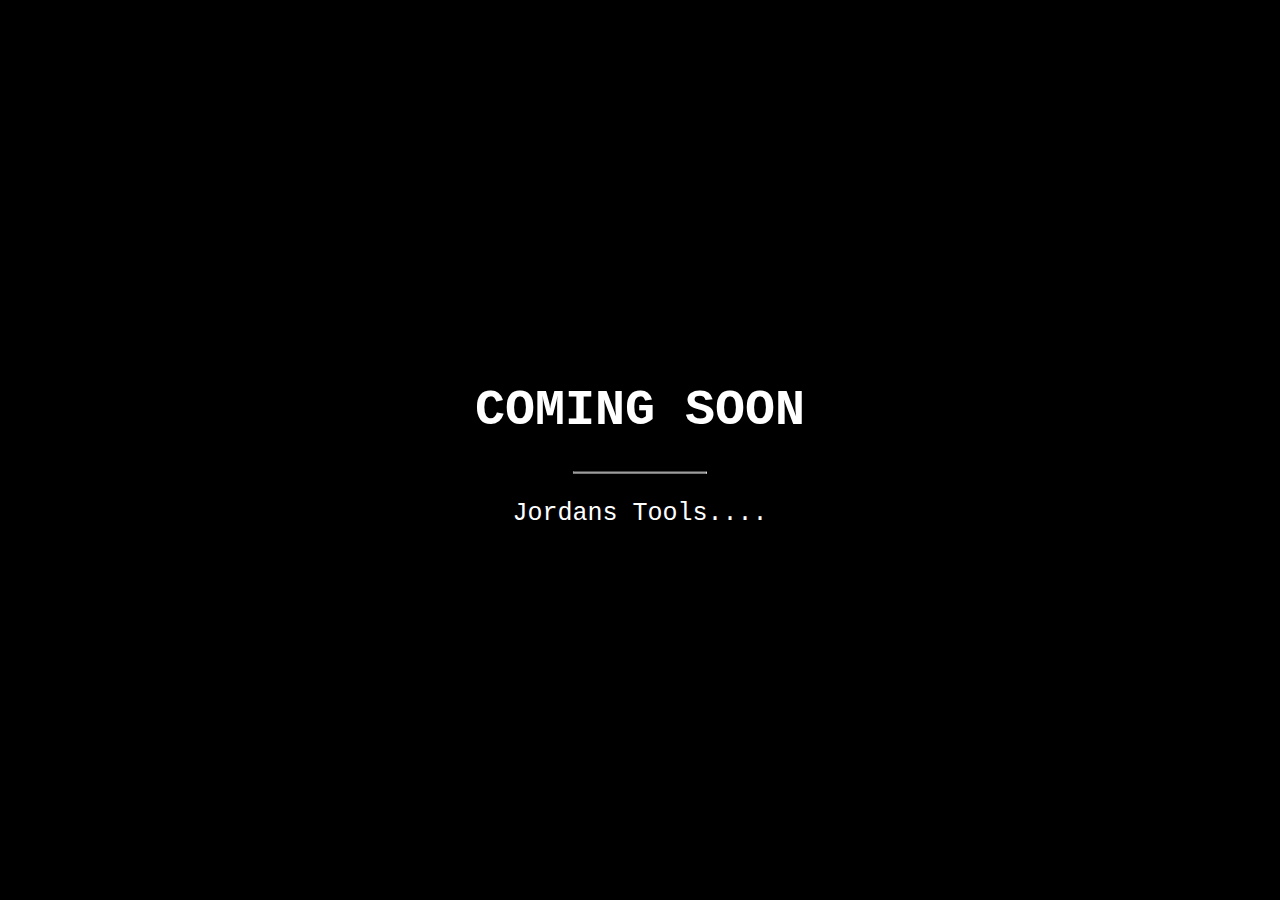
==== index.html @ be57dd71 "First Commit" ====
<!DOCTYPE html>
<html>
<head>
    <title>Jordans Tools</title>
</head>
<style>
body, html {
  height: 100%;
  margin: 0;
}

.bgimg {
  background-color: black;
  height: 100%;
  background-position: center;
  background-size: cover;
  position: relative;
  color: white;
  font-family: "Courier New", Courier, monospace;
  font-size: 25px;
}

.topleft {
  position: absolute;
  top: 0;
  left: 16px;
}

.bottomleft {
  position: absolute;
  bottom: 0;
  left: 16px;
}

.middle {
  position: absolute;
  top: 50%;
  left: 50%;
  transform: translate(-50%, -50%);
  text-align: center;
}

hr {
  margin: auto;
  width: 40%;
}
</style>
<body>

<div class="bgimg">
  <div class="topleft">
    <p></p>
  </div>
  <div class="middle">
    <h1>COMING SOON</h1>
    <hr>
    <p>Jordans Tools....</p>
  </div>
  <div class="bottomleft">
    <p></p>
  </div>
</div>

</body>
</html>
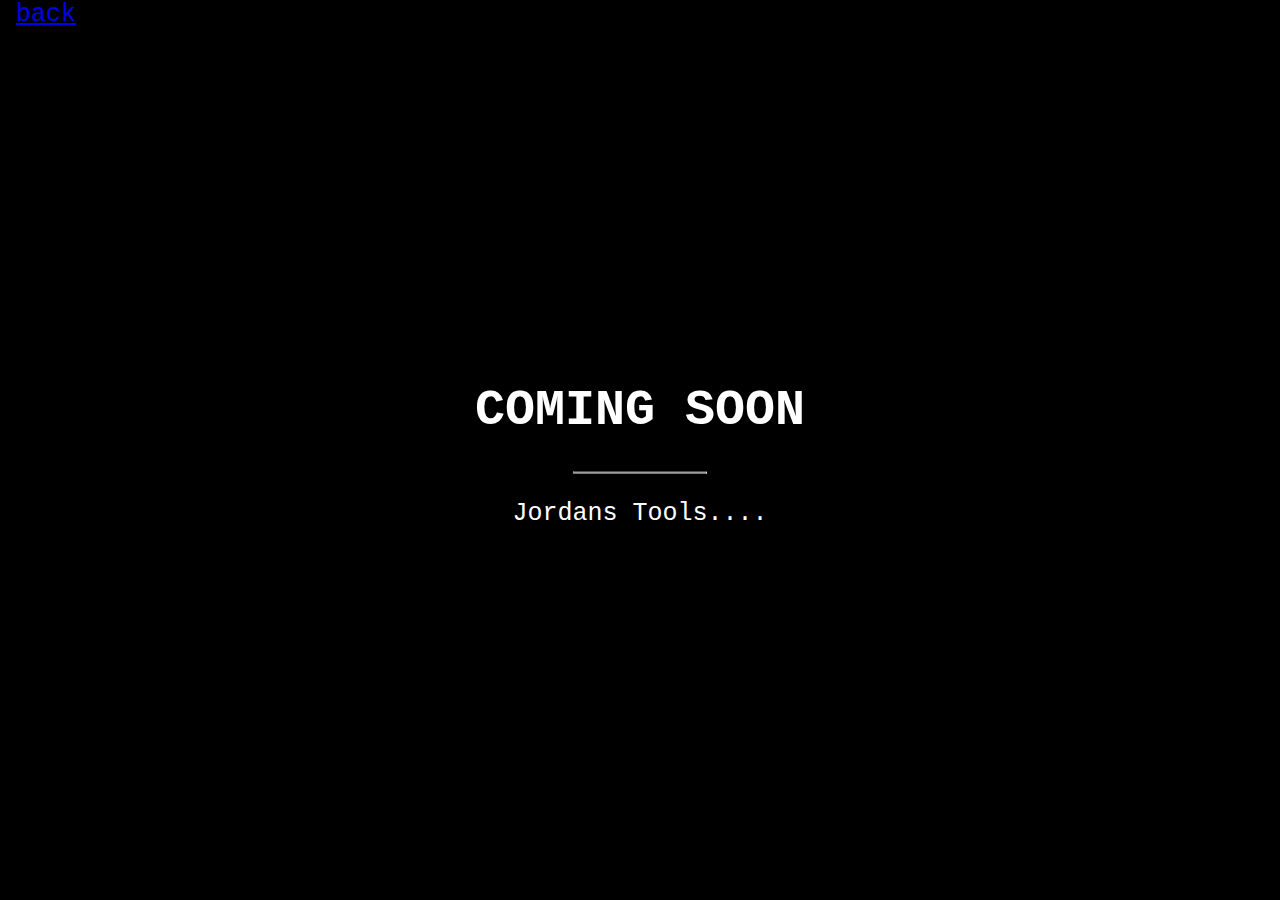
==== commit f76bc098: "testing purposes" ====
--- a/index.html
+++ b/index.html
@@ -2,54 +2,13 @@
 <html>
 <head>
     <title>Jordans Tools</title>
+    <link rel="stylesheet" type="text/css" href="style.css">
 </head>
-<style>
-body, html {
-  height: 100%;
-  margin: 0;
-}
 
-.bgimg {
-  background-color: black;
-  height: 100%;
-  background-position: center;
-  background-size: cover;
-  position: relative;
-  color: white;
-  font-family: "Courier New", Courier, monospace;
-  font-size: 25px;
-}
-
-.topleft {
-  position: absolute;
-  top: 0;
-  left: 16px;
-}
-
-.bottomleft {
-  position: absolute;
-  bottom: 0;
-  left: 16px;
-}
-
-.middle {
-  position: absolute;
-  top: 50%;
-  left: 50%;
-  transform: translate(-50%, -50%);
-  text-align: center;
-}
-
-hr {
-  margin: auto;
-  width: 40%;
-}
-</style>
 <body>
-
 <div class="bgimg">
   <div class="topleft">
-    <p></p>
+    <a href='index.html'>back</a>
   </div>
   <div class="middle">
     <h1>COMING SOON</h1>
@@ -60,6 +19,6 @@
     <p></p>
   </div>
 </div>
+</body>
 
-</body>
 </html>--- a/style.css
+++ b/style.css
@@ -0,0 +1,40 @@
+body, html {
+    height: 100%;
+    margin: 0;
+  }
+  
+  .bgimg {
+    background-color: black;
+    height: 100%;
+    background-position: center;
+    background-size: cover;
+    position: relative;
+    color: white;
+    font-family: "Courier New", Courier, monospace;
+    font-size: 25px;
+  }
+  
+  .topleft {
+    position: absolute;
+    top: 0;
+    left: 16px;
+  }
+  
+  .bottomleft {
+    position: absolute;
+    bottom: 0;
+    left: 16px;
+  }
+  
+  .middle {
+    position: absolute;
+    top: 50%;
+    left: 50%;
+    transform: translate(-50%, -50%);
+    text-align: center;
+  }
+  
+  hr {
+    margin: auto;
+    width: 40%;
+  }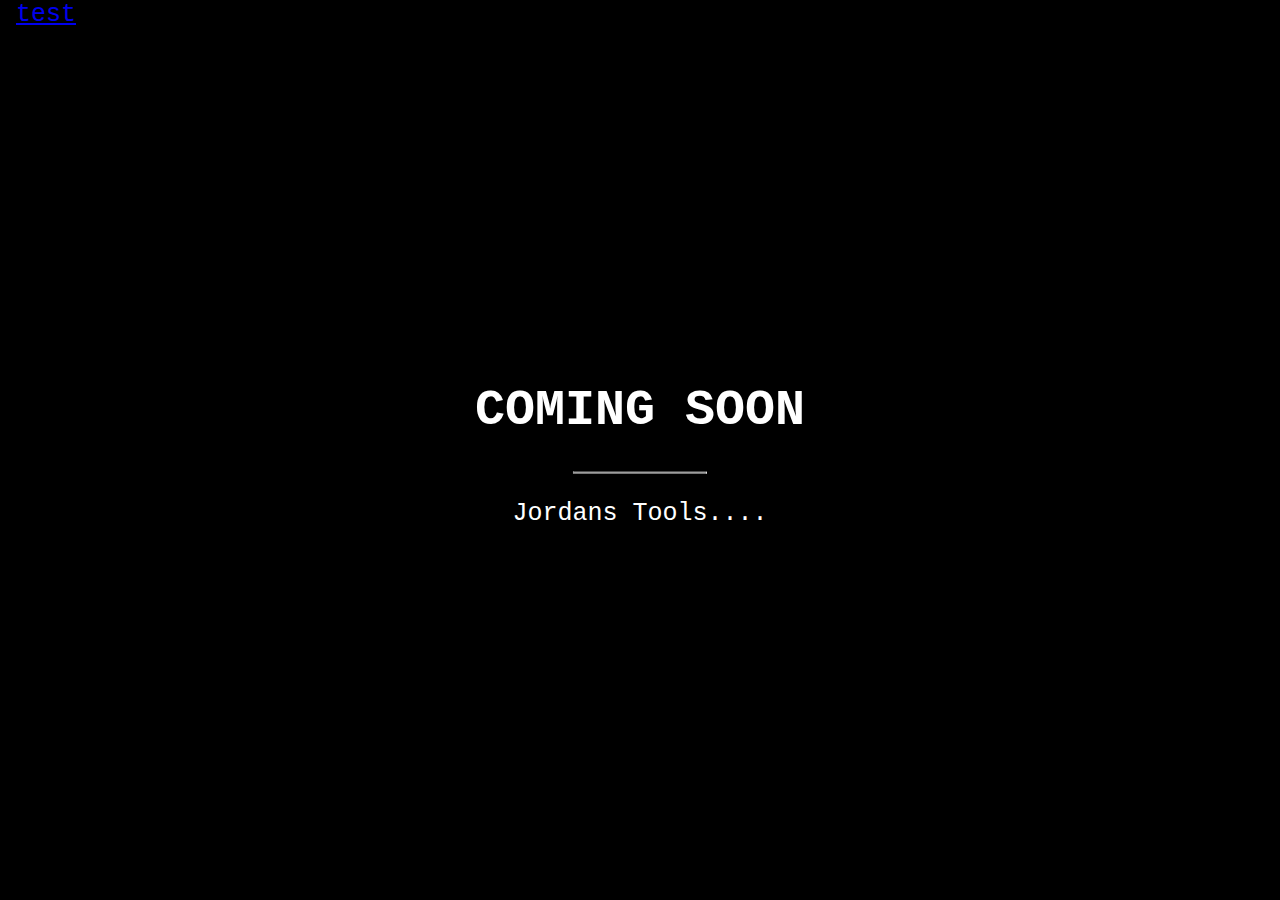
==== commit db3fc056: "test" ====
--- a/index.html
+++ b/index.html
@@ -8,7 +8,7 @@
 <body>
 <div class="bgimg">
   <div class="topleft">
-    <a href='index.html'>back</a>
+    <a href='test'>test</a>
   </div>
   <div class="middle">
     <h1>COMING SOON</h1>
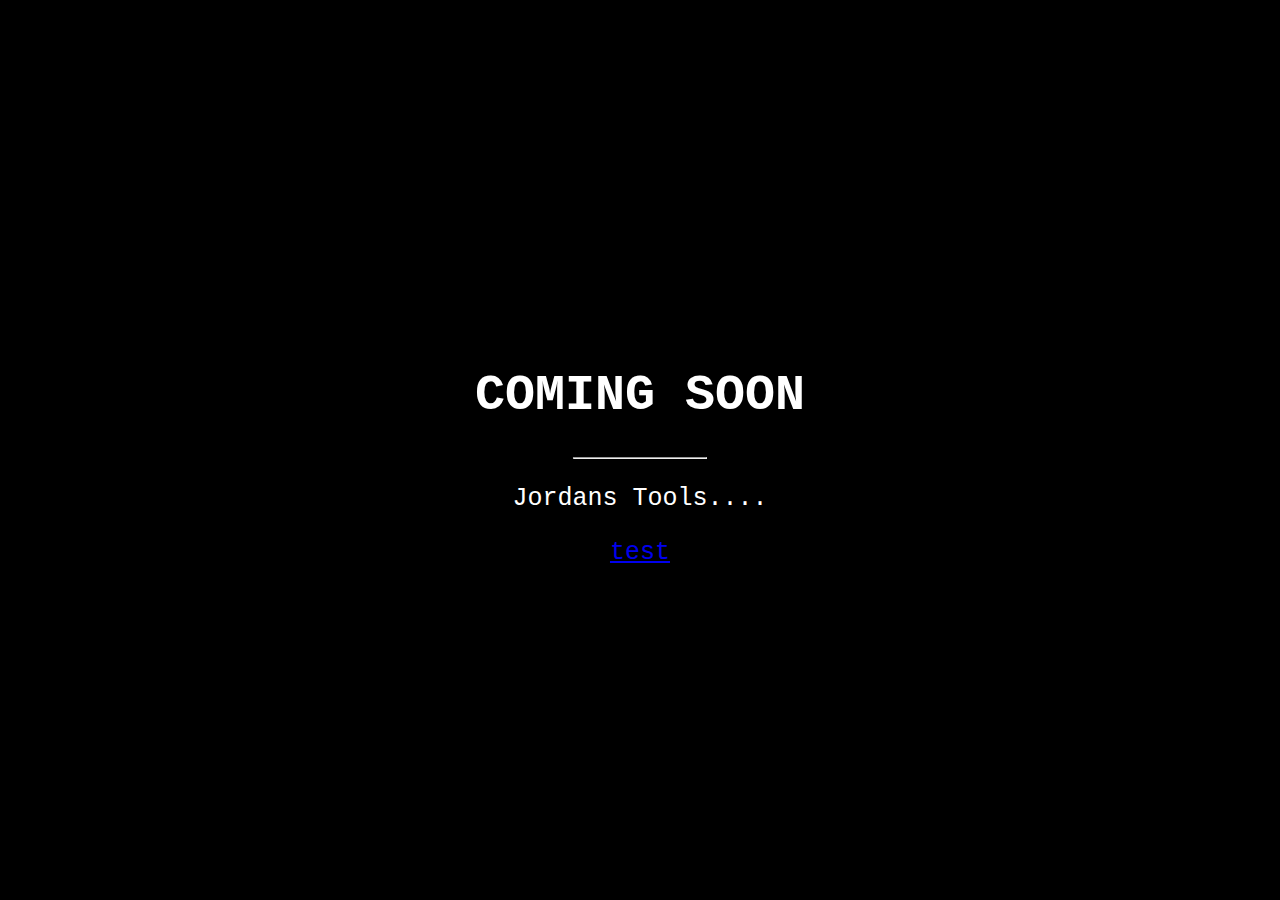
==== commit b5d5be40: "First tool" ====
--- a/index.html
+++ b/index.html
@@ -8,12 +8,13 @@
 <body>
 <div class="bgimg">
   <div class="topleft">
-    <a href='test'>test</a>
+    <p></p>
   </div>
   <div class="middle">
     <h1>COMING SOON</h1>
     <hr>
     <p>Jordans Tools....</p>
+    <a href='/WebhookAbuser/'>test</a>
   </div>
   <div class="bottomleft">
     <p></p>
